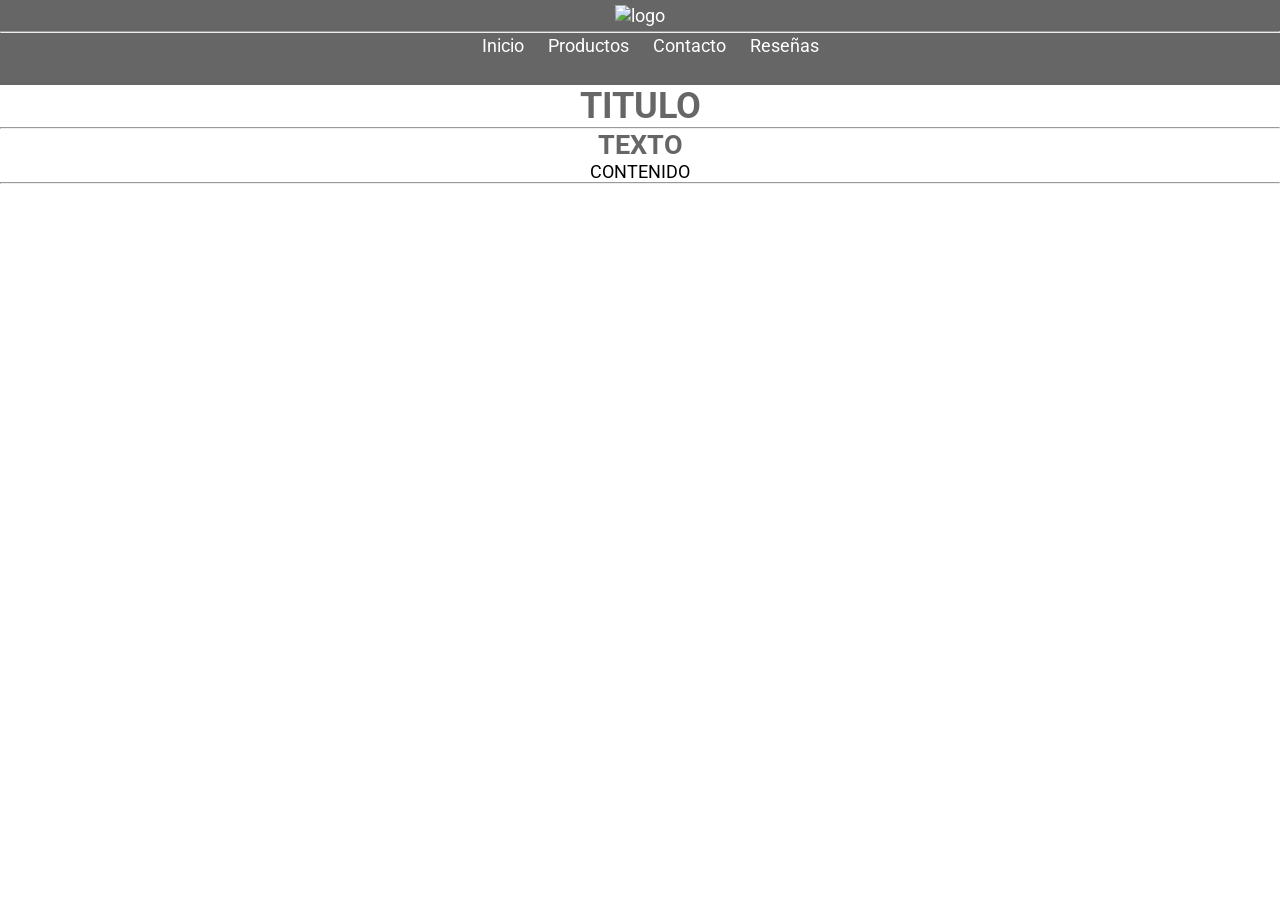
==== index.html @ 8fa8ebf1 "Configurar para poder poner nuestros datos" ====
<!DOCTYPE html>
<html lang="es">
<head>
	<meta charset="UTF-8">
	<meta http-equiv="X-UA-Compatible" content="IE=edge">
	<meta name="viewport" content="width=device-width, initial-scale=1.0">
	<title>aaa</title>
	<link rel="stylesheet" href="css/style.css">
	<link rel="stylesheet" href="css/mediaqueries.css">

	<link href="https://fonts.googleapis.com/css2?family=Roboto:wght@400;700&display=swap" rel="stylesheet">
</head>
<body>
	<header>
		<div class="prenav">
			<img src="" alt="logo">
			<hr>
			</div>
		<nav>
			<ul>
				<li></li>
				<li><a href="index.html">Inicio</a></li>
				<li><a href="productos.html">Productos</a></li>
				<li><a href="contacto.html">Contacto</a></li>
				<li><a href="reseñas.html">Reseñas</a></li>
				
			</ul>
		</nav>
	</header>
	<main>
		<h1>TITULO</h1>
		<hr>
		<section>
			<div class="index-content">
				<h2>TEXTO</h2>
				<p>CONTENIDO</p>
			</div>
		</section>
		
	</main>
	
	<footer>
		<hr>
		<h4></h4>
	</footer>
</body>
</html>
---- css/style.css ----
*{
	margin: 0;padding: 0; text-decoration: none;    font-family: 'Roboto', Open Sans, sans-serif;}
h1{
	color:#666;text-align: center;}
	h2{
		color:#666;text-align: center;}
a {
	color: white;}
header {
	background-color:  #666;	color:white;text-align: center;height: 9vh;min-height: 85px;margin: 5px;width:100vw; min-width: 380px;}
header img {
		display: inline;margin: 5px;}
nav {
	background-color: #666;color:white; }	
nav li {
	display: inline;margin: 5px;padding: 5px;vertical-align: middle;                              
}	

main{height:78%;
	}
main img{
	height: 50px;
	width: auto;
}
footer {
	color:#666;text-align: center;vertical-align: bottom;}

form{height: 100%;
	display: flex;
	flex-direction: column;
	align-items: center;
	justify-content: center;
  }
 .index-content{height: 100%;
	display: flex;
	flex-direction: column;
	align-items: center;
	justify-content: center;
	
 }


  .marcas {
	display: flex;
	flex-wrap: wrap;
	justify-content: space-evenly;
	gap: 16px;
	padding: 20px;
	height: auto;
}

.marcas img {
	width: 15%;
	height: auto;
	object-fit: contain;
	border: 1px solid #ccc;
	border-radius: 8px;
	background-color: #fff;
	box-shadow: 2px 2px 5px rgba(0,0,0,0.1);
}



  .productos {
	display: flex;
	flex-wrap: wrap;
	justify-content: center;
	gap: 16px;
	padding: 20px;
	height: auto;
}



.productos img {
	width: 30%;
	height: auto;
	object-fit: contain;
	border: 1px solid #666;
	border-radius: 8px;
	background-color: #fff;
	box-shadow: 2px 2px 5px rgba(0,0,0,0.1);
}


.reseñas {
    display: grid;
    grid-template-columns: repeat(auto-fit, minmax(280px, 1fr));
    gap: 15px;
    padding: 5%;
    background-color: #f9f9f9;
    
  }

 
  .comentario {
    border-radius: 10px;
    padding: 5%;
    box-shadow: 0 2px 6px rgba(0, 0, 0, 0.1);
    display: grid;
    grid-template-rows: auto auto 1fr;
  }

  .comentario .fecha {
    font-size:90%;
    color: #888;
    
  }

 

/*rojo: #DA251C   
gris #666
cambiar nav a desplegable con view port menor a 380
*/

header{
    margin: 0px;
}
---- css/mediaqueries.css ----
/* Estilos generales */ 
 body { font-size: 16px; } 
/* Estilos para pantallas pequeñas (menos de 600px) */
 @media only screen and (max-width: 650px) {
 body { font-size: 14px; }

.productos {
    display: flex;
    flex-direction: column;
    align-items: center;
    text-align: center;
}
body{
    margin: 0px;
}
header{
    margin: 0px;
    width: 100%;
    margin-bottom: 20px;
}
nav li {
	display: flex;margin: 5px;padding: 5px;flex-direction: column;
    align-self: center;
}	
nav{
    align-items: center;
    text-align: center;
    margin-bottom: 20px;
}
main{
    margin-top: 100px;
}
}



/* Estilos para pantallas medianas (más de 768px) */ 
 @media only screen and (min-width: 768px) { body { font-size: 18px; } 




}
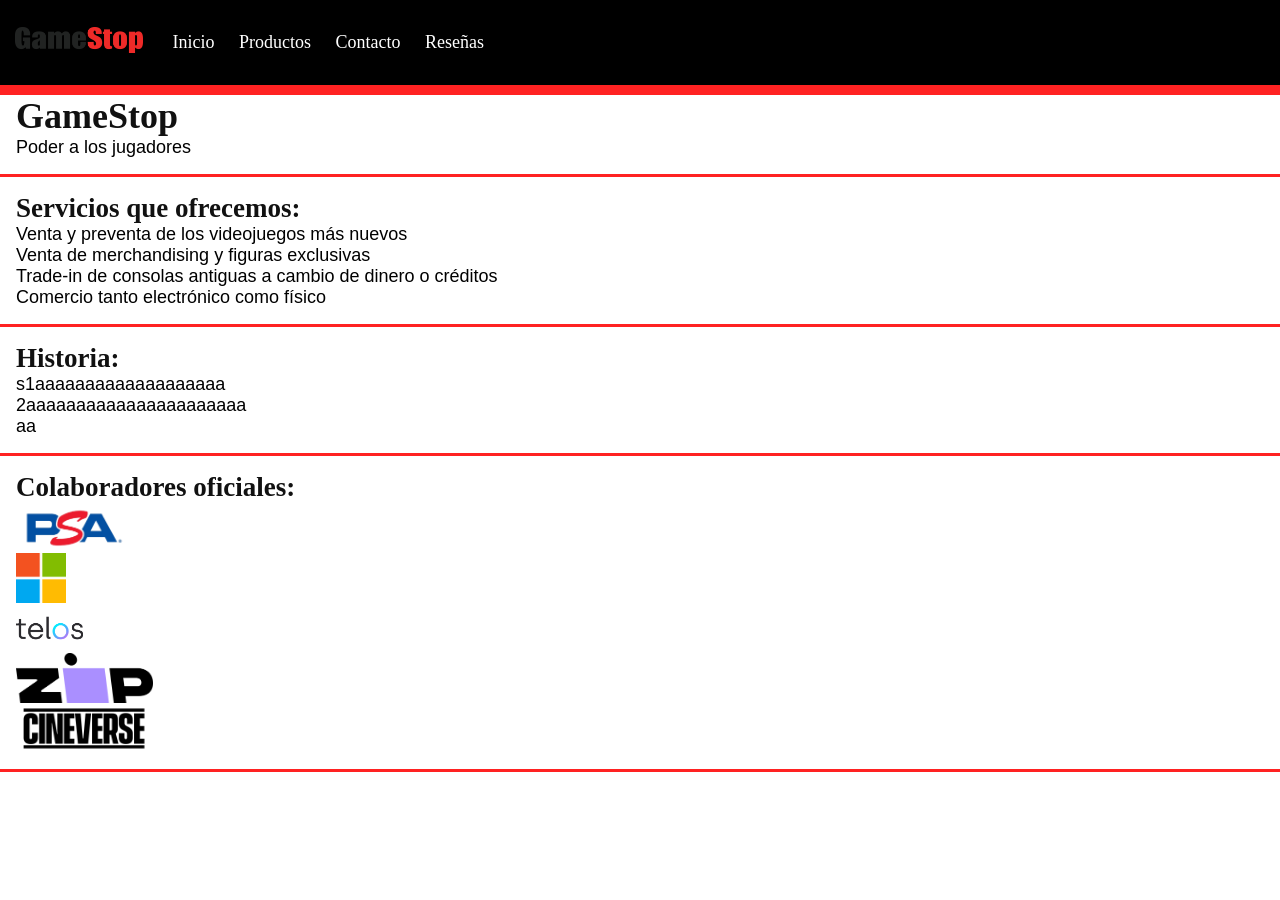
==== commit f32e0de2: "Diseño de inicio" ====
--- a/index.html
+++ b/index.html
@@ -4,7 +4,7 @@
 	<meta charset="UTF-8">
 	<meta http-equiv="X-UA-Compatible" content="IE=edge">
 	<meta name="viewport" content="width=device-width, initial-scale=1.0">
-	<title>aaa</title>
+	<title>GameStop</title>
 	<link rel="stylesheet" href="css/style.css">
 	<link rel="stylesheet" href="css/mediaqueries.css">
 
@@ -12,13 +12,11 @@
 </head>
 <body>
 	<header>
-		<div class="prenav">
-			<img src="" alt="logo">
-			<hr>
-			</div>
+		
 		<nav>
+			
 			<ul>
-				<li></li>
+				<li><img src="img/logo.png" alt="logo" id="logo"></li>
 				<li><a href="index.html">Inicio</a></li>
 				<li><a href="productos.html">Productos</a></li>
 				<li><a href="contacto.html">Contacto</a></li>
@@ -28,12 +26,48 @@
 		</nav>
 	</header>
 	<main>
-		<h1>TITULO</h1>
+		<div class="index-content">
+		<h1>GameStop</h1>
+		<p>Poder a los jugadores</p>
+		
+		</div>
 		<hr>
 		<section>
 			<div class="index-content">
-				<h2>TEXTO</h2>
-				<p>CONTENIDO</p>
+				<h2>Servicios que ofrecemos:</h2>
+				<ul>
+					<p>Venta y preventa de los videojuegos más nuevos</p>
+					<p>Venta de merchandising y figuras exclusivas</p>
+					<p>Trade-in de consolas antiguas a cambio de dinero o créditos</p>
+					<p>Comercio tanto electrónico como físico</p>
+				</ul>
+				
+			</div>
+			<hr>
+			<div class="index-content">
+				<h2>Historia:</h2>
+				
+					<p>s1aaaaaaaaaaaaaaaaaaa </p>
+					<p>2aaaaaaaaaaaaaaaaaaaaaa</p>
+					<p>aa</p>
+				
+				
+			</div>
+			<hr>
+			<div class="index-content">
+				<h2>Colaboradores oficiales:</h2>
+				
+					<img src="img/psa.png" alt="PSA">
+					<img src="img/microsoft.png" alt="Microsoft">
+					<img src="img/telos.png" alt="Telos">
+					<img src="img/zip.png" alt="Zip">
+					<img src="img/cineverse.png" alt="Cineverse">
+
+
+
+
+				
+				
 			</div>
 		</section>
 		
--- a/css/style.css
+++ b/css/style.css
@@ -1,17 +1,41 @@
 *{
-	margin: 0;padding: 0; text-decoration: none;    font-family: 'Roboto', Open Sans, sans-serif;}
+	margin: 0;padding: 0; text-decoration: none;    font-family: 'Impact';}
 h1{
-	color:#666;text-align: center;}
+	color:#111111;text-align: left;}
 	h2{
-		color:#666;text-align: center;}
+		color:#111111;text-align: left;}
 a {
 	color: white;}
+
+p{
+	font-family: 'Franklin Gothic Medium', 'Arial Narrow', Arial, sans-serif;
+	font-weight: 100;
+}
+div{
+	text-align: left;
+}
 header {
-	background-color:  #666;	color:white;text-align: center;height: 9vh;min-height: 85px;margin: 5px;width:100vw; min-width: 380px;}
+	background-color:  #000000;	color:white;height: 9vh;min-height: 85px;margin: 5px;width:100vw; min-width: 380px;
+
+	border-bottom: 10px solid #ff2222;
+
+	align-content: center;
+	
+	justify-content: left;
+	margin: 0px;
+	width: 100%;
+}
+
 header img {
 		display: inline;margin: 5px;}
 nav {
-	background-color: #666;color:white; }	
+	background-color: #000000;color:white; 
+	align-self: center;
+	justify-content: left;
+	justify-items: left;
+	text-align: left;
+}	
+
 nav li {
 	display: inline;margin: 5px;padding: 5px;vertical-align: middle;                              
 }	
@@ -23,7 +47,7 @@
 	width: auto;
 }
 footer {
-	color:#666;text-align: center;vertical-align: bottom;}
+	color:#111111;text-align: center;vertical-align: bottom;}
 
 form{height: 100%;
 	display: flex;
@@ -31,11 +55,16 @@
 	align-items: center;
 	justify-content: center;
   }
+
+
  .index-content{height: 100%;
 	display: flex;
 	flex-direction: column;
-	align-items: center;
-	justify-content: center;
+	justify-content: left;
+	text-align: left;
+	
+	align-items:flex-start;
+	margin-left: 1rem;
 	
  }
 
@@ -114,6 +143,18 @@
 cambiar nav a desplegable con view port menor a 380
 */
 
-header{
-    margin: 0px;
-}+
+
+hr{
+	color: #ff2222;
+	background-color: #ff2222;
+	border: none;
+	height: 3px;
+	margin-top: 1rem;
+	margin-bottom: 1rem;
+}
+
+#logo{
+	width: 10%;
+
+}
--- a/css/mediaqueries.css
+++ b/css/mediaqueries.css
@@ -20,8 +20,11 @@
 }
 nav li {
 	display: flex;margin: 5px;padding: 5px;flex-direction: column;
+    align-self:center;
+}	
+#logo{
     align-self: center;
-}	
+}
 nav{
     align-items: center;
     text-align: center;
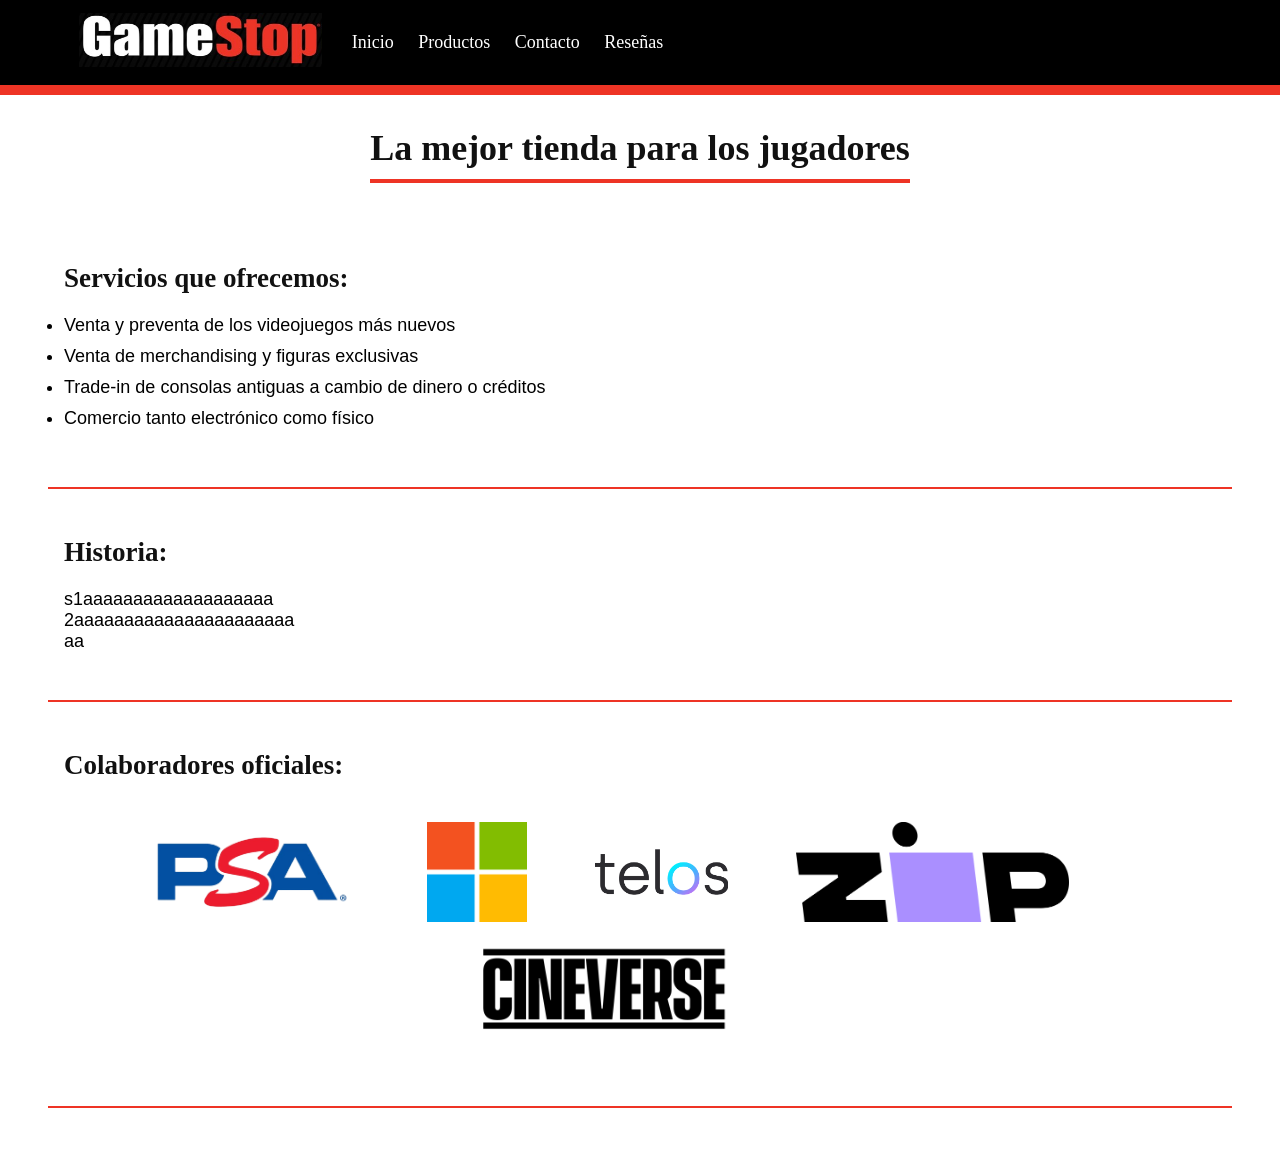
==== commit 14400247: "Seguido el diseño" ====
--- a/index.html
+++ b/index.html
@@ -16,7 +16,7 @@
 		<nav>
 			
 			<ul>
-				<li><img src="img/logo.png" alt="logo" id="logo"></li>
+				<li><img src="img/gblack.jpg" alt="logo" id="logo"></li>
 				<li><a href="index.html">Inicio</a></li>
 				<li><a href="productos.html">Productos</a></li>
 				<li><a href="contacto.html">Contacto</a></li>
@@ -27,26 +27,27 @@
 	</header>
 	<main>
 		<div class="index-content">
-		<h1>GameStop</h1>
-		<p>Poder a los jugadores</p>
+		<h1>La mejor tienda para los jugadores</h1>
 		
 		</div>
-		<hr>
+		
 		<section>
-			<div class="index-content">
+			<div class="index-content" id="servicios">
 				<h2>Servicios que ofrecemos:</h2>
+				<br>
+				
 				<ul>
-					<p>Venta y preventa de los videojuegos más nuevos</p>
-					<p>Venta de merchandising y figuras exclusivas</p>
-					<p>Trade-in de consolas antiguas a cambio de dinero o créditos</p>
-					<p>Comercio tanto electrónico como físico</p>
+					<li><p>Venta y preventa de los videojuegos más nuevos</p></li>
+					<li><p>Venta de merchandising y figuras exclusivas</p></li>
+					<li><p>Trade-in de consolas antiguas a cambio de dinero o créditos</p></li>
+					<li><p>Comercio tanto electrónico como físico</p></li>
 				</ul>
 				
 			</div>
 			<hr>
-			<div class="index-content">
+			<div class="index-content" id="historia">
 				<h2>Historia:</h2>
-				
+				<br>
 					<p>s1aaaaaaaaaaaaaaaaaaa </p>
 					<p>2aaaaaaaaaaaaaaaaaaaaaa</p>
 					<p>aa</p>
@@ -56,13 +57,14 @@
 			<hr>
 			<div class="index-content">
 				<h2>Colaboradores oficiales:</h2>
-				
+				<br>
+				<div class="colaboradores">
 					<img src="img/psa.png" alt="PSA">
 					<img src="img/microsoft.png" alt="Microsoft">
 					<img src="img/telos.png" alt="Telos">
 					<img src="img/zip.png" alt="Zip">
 					<img src="img/cineverse.png" alt="Cineverse">
-
+				</div>
 
 
 
--- a/css/style.css
+++ b/css/style.css
@@ -1,7 +1,9 @@
 *{
 	margin: 0;padding: 0; text-decoration: none;    font-family: 'Impact';}
 h1{
-	color:#111111;text-align: left;}
+	color:#111111;align-self: center;margin-top: 2rem;margin-bottom: 5rem; padding-bottom: 10px;
+	border-bottom: 4px solid #ee3425;
+}
 	h2{
 		color:#111111;text-align: left;}
 a {
@@ -17,7 +19,7 @@
 header {
 	background-color:  #000000;	color:white;height: 9vh;min-height: 85px;margin: 5px;width:100vw; min-width: 380px;
 
-	border-bottom: 10px solid #ff2222;
+	border-bottom: 10px solid #ee3425;
 
 	align-content: center;
 	
@@ -26,14 +28,16 @@
 	width: 100%;
 }
 
-header img {
-		display: inline;margin: 5px;}
+
+
 nav {
 	background-color: #000000;color:white; 
 	align-self: center;
 	justify-content: left;
 	justify-items: left;
 	text-align: left;
+		margin-left: 4rem;
+
 }	
 
 nav li {
@@ -43,7 +47,7 @@
 main{height:78%;
 	}
 main img{
-	height: 50px;
+	height: 100px;
 	width: auto;
 }
 footer {
@@ -64,62 +68,55 @@
 	text-align: left;
 	
 	align-items:flex-start;
-	margin-left: 1rem;
+	margin-left: 4rem;
+	margin-right: 4rem;
 	
  }
 
 
-  .marcas {
+
+hr{
+	color: #ee3425;
+	background-color: #ee3425;
+	border: none;
+	height: 2px;
+	margin-top: 3rem;
+	margin-bottom: 3rem;
+	margin-left: 3rem;
+	margin-right: 3rem;
+}
+
+#logo{
+	width: 20%;
+	display: inline;
+	margin: 5px;
+}
+
+
+.colaboradores{
+	width: 90%	;
 	display: flex;
 	flex-wrap: wrap;
 	justify-content: space-evenly;
+	text-align: center;
 	gap: 16px;
 	padding: 20px;
 	height: auto;
 }
-
-.marcas img {
-	width: 15%;
-	height: auto;
-	object-fit: contain;
-	border: 1px solid #ccc;
-	border-radius: 8px;
-	background-color: #fff;
-	box-shadow: 2px 2px 5px rgba(0,0,0,0.1);
+ 
+#servicios{
+	li{
+		margin-bottom: 10px;
+	}
 }
 
 
 
-  .productos {
-	display: flex;
-	flex-wrap: wrap;
-	justify-content: center;
-	gap: 16px;
-	padding: 20px;
-	height: auto;
-}
+ 
 
 
 
-.productos img {
-	width: 30%;
-	height: auto;
-	object-fit: contain;
-	border: 1px solid #666;
-	border-radius: 8px;
-	background-color: #fff;
-	box-shadow: 2px 2px 5px rgba(0,0,0,0.1);
-}
-
-
-.reseñas {
-    display: grid;
-    grid-template-columns: repeat(auto-fit, minmax(280px, 1fr));
-    gap: 15px;
-    padding: 5%;
-    background-color: #f9f9f9;
-    
-  }
+/* Estilos preset de reseñas */
 
  
   .comentario {
@@ -138,23 +135,5 @@
 
  
 
-/*rojo: #DA251C   
-gris #666
-cambiar nav a desplegable con view port menor a 380
-*/
 
 
-
-hr{
-	color: #ff2222;
-	background-color: #ff2222;
-	border: none;
-	height: 3px;
-	margin-top: 1rem;
-	margin-bottom: 1rem;
-}
-
-#logo{
-	width: 10%;
-
-}
--- a/css/mediaqueries.css
+++ b/css/mediaqueries.css
@@ -29,6 +29,9 @@
     align-items: center;
     text-align: center;
     margin-bottom: 20px;
+    margin-left: 0px;
+	margin-right: 0px;
+    border-bottom: 10px solid #ee3425;
 }
 main{
     margin-top: 100px;
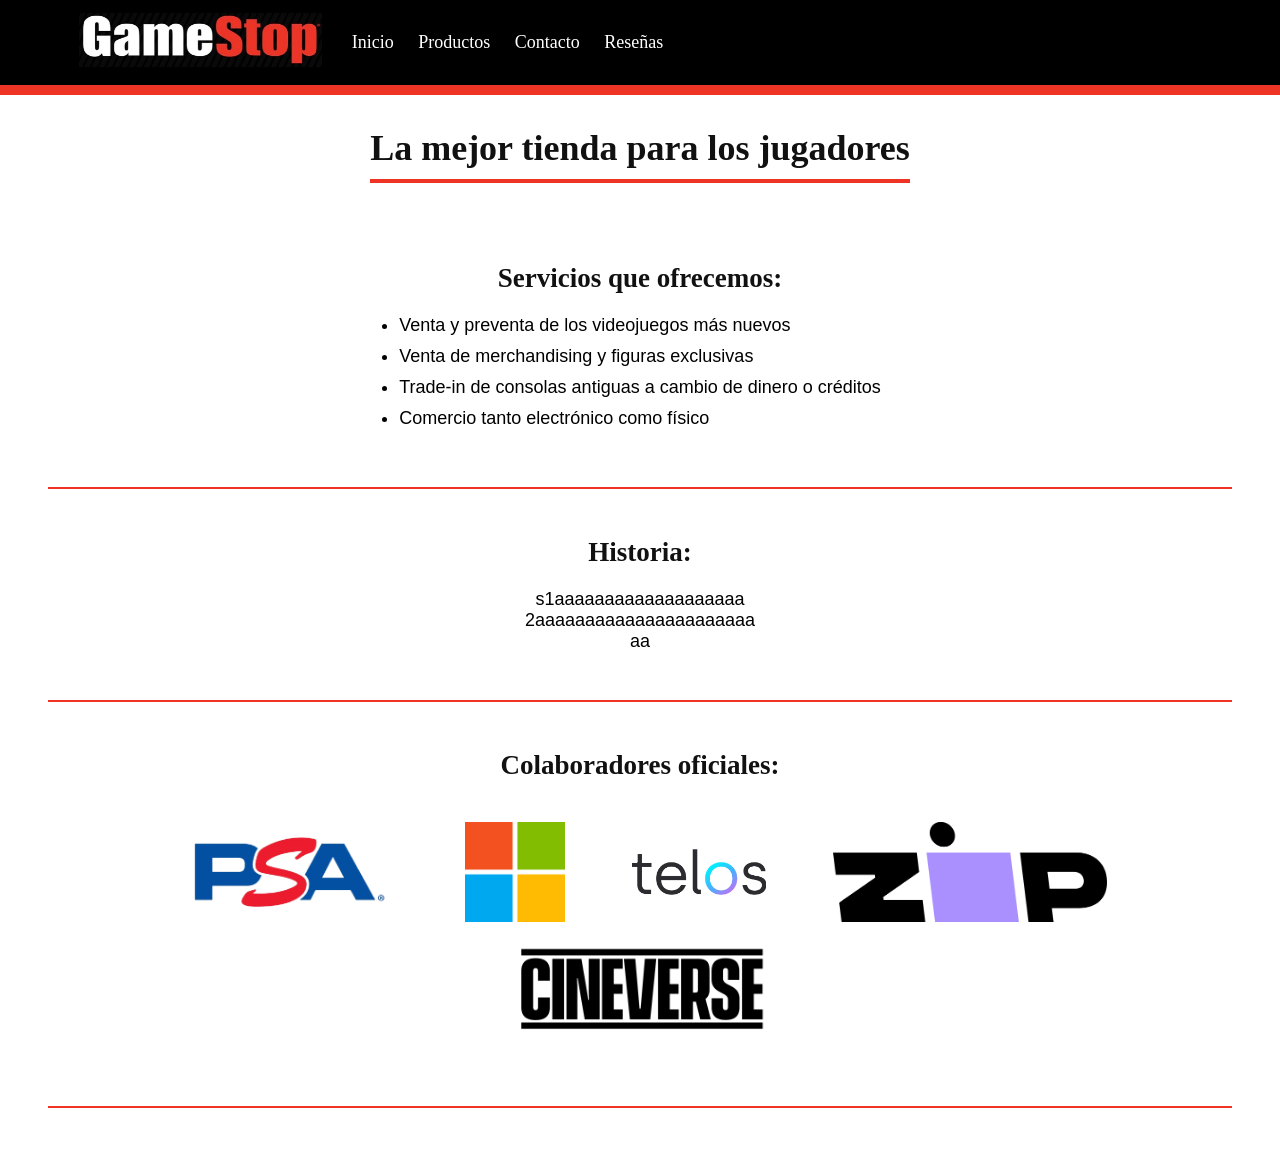
==== commit af1e5746: "arreglos" ====
--- a/index.html
+++ b/index.html
@@ -16,7 +16,7 @@
 		<nav>
 			
 			<ul>
-				<li><img src="img/gblack.jpg" alt="logo" id="logo"></li>
+				<li><img src="images/gblack.jpg" alt="logo" id="logo"></li>
 				<li><a href="index.html">Inicio</a></li>
 				<li><a href="productos.html">Productos</a></li>
 				<li><a href="contacto.html">Contacto</a></li>
@@ -59,11 +59,11 @@
 				<h2>Colaboradores oficiales:</h2>
 				<br>
 				<div class="colaboradores">
-					<img src="img/psa.png" alt="PSA">
-					<img src="img/microsoft.png" alt="Microsoft">
-					<img src="img/telos.png" alt="Telos">
-					<img src="img/zip.png" alt="Zip">
-					<img src="img/cineverse.png" alt="Cineverse">
+					<img src="images/psa.png" alt="PSA">
+					<img src="images/microsoft.png" alt="Microsoft">
+					<img src="images/telos.png" alt="Telos">
+					<img src="images/zip.png" alt="Zip">
+					<img src="images/cineverse.png" alt="Cineverse">
 				</div>
 
 
--- a/css/style.css
+++ b/css/style.css
@@ -40,9 +40,27 @@
 
 }	
 
+
+
+
+a {
+  color: white;
+}
+
+
+header img {
+  display: inline;
+  margin: 5px;
+}
+
+
+
 nav li {
-	display: inline;margin: 5px;padding: 5px;vertical-align: middle;                              
-}	
+  display: inline;
+  margin: 5px;
+  padding: 5px;
+  vertical-align: middle;
+}
 
 main{height:78%;
 	}
@@ -90,8 +108,34 @@
 	width: 20%;
 	display: inline;
 	margin: 5px;
-}
-
+
+}
+main {
+  height: 78%;
+}
+
+main img {
+  height: 100px;
+  width: auto;
+}
+
+
+
+form {
+  height: 100%;
+  display: flex;
+  flex-direction: column;
+  align-items: center;
+  justify-content: center;
+}
+
+.index-content {
+  height: 100%;
+  display: flex;
+  flex-direction: column;
+  align-items: center;
+  justify-content: center;
+}
 
 .colaboradores{
 	width: 90%	;
@@ -101,7 +145,16 @@
 	text-align: center;
 	gap: 16px;
 	padding: 20px;
-	height: auto;
+  height: auto; }
+  
+  
+.marcas {
+  display: flex;
+  flex-wrap: wrap;
+  justify-content: space-evenly;
+  gap: 16px;
+  padding: 20px;
+  height: auto;
 }
  
 #servicios{
@@ -110,30 +163,76 @@
 	}
 }
 
+.marcas img {
+  width: 15%;
+  height: auto;
+  object-fit: contain;
+  border: 1px solid #ccc;
+  border-radius: 8px;
+  background-color: #fff;
+  box-shadow: 2px 2px 5px rgba(0, 0, 0, 0.1);
+}
+
+
+/* Estilos preset de reseñas */
+
 
 
  
-
-
-
-/* Estilos preset de reseñas */
+.reseñas {
+  display: grid;
+  grid-template-columns: repeat(auto-fit, minmax(280px, 1fr));
+  gap: 15px;
+  padding: 5%;
+  background-color: #f9f9f9;
+}
+
+.comentario {
+  border-radius: 10px;
+  padding: 5%;
+  box-shadow: 0 2px 6px rgba(0, 0, 0, 0.1);
+  display: grid;
+  grid-template-rows: auto auto 1fr;
+}
+
+.comentario .fecha {
+  font-size: 90%;
+  color: #888;
+}
+
+
+
+
+  /* Productos */
+  
+  .division-juegos{
+	margin: 10px;
+}
+
+.productos p{
+	font-family: 'Franklin Gothic Medium', 'Arial Narrow', Arial, sans-serif;
+	font-size: 40px;
+	text-align: center;
+  }
+
+
+
+.productos {
+  display: flex;
+  flex-wrap: wrap;
+  justify-content: center;
+  gap: 16px;
+  padding: 20px;
+}
 
  
-  .comentario {
-    border-radius: 10px;
-    padding: 5%;
-    box-shadow: 0 2px 6px rgba(0, 0, 0, 0.1);
-    display: grid;
-    grid-template-rows: auto auto 1fr;
-  }
-
-  .comentario .fecha {
-    font-size:90%;
-    color: #888;
-    
-  }
-
- 
-
-
-
+.productos img {
+  width: 400px;
+  height: 70%;
+  object-fit: contain;
+  border: 1px solid #666;
+  border-radius: 8px;
+  background-color: #fff;
+  box-shadow: 2px 2px 5px rgba(0, 0, 0, 0.1);
+
+}
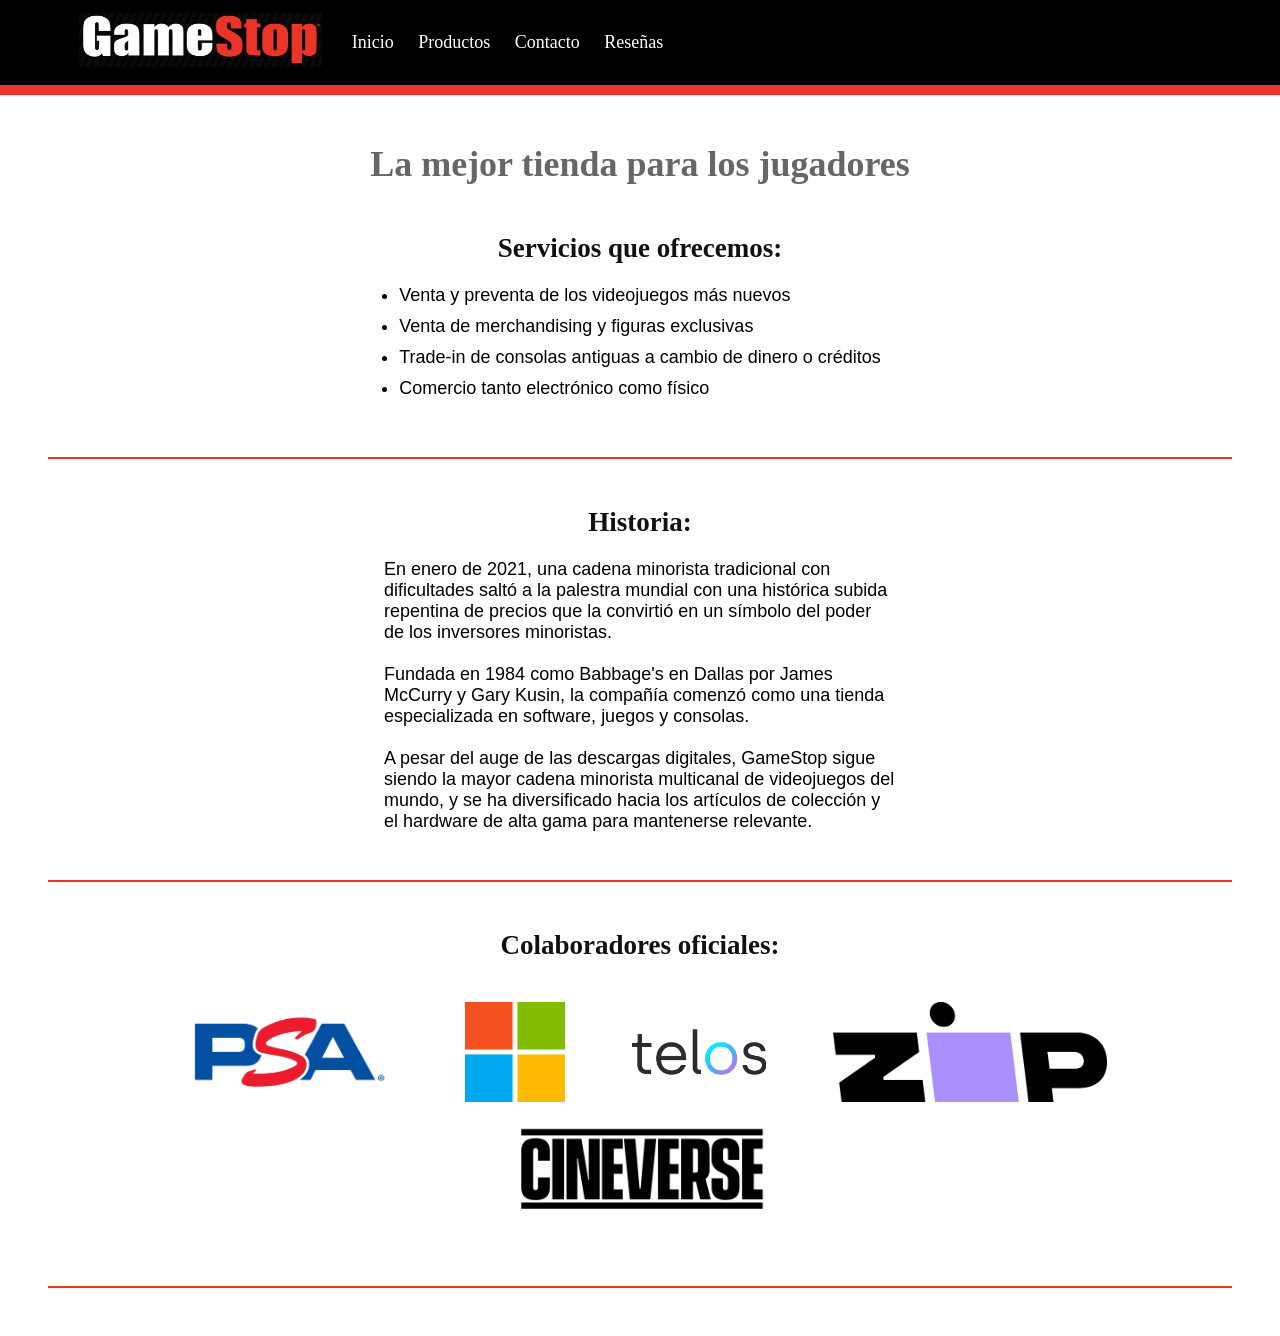
==== commit 2b53605e: "terminar el resto de secciones" ====
--- a/index.html
+++ b/index.html
@@ -26,8 +26,9 @@
 		</nav>
 	</header>
 	<main>
-		<div class="index-content">
+		<div class="title">
 		<h1>La mejor tienda para los jugadores</h1>
+		
 		
 		</div>
 		
@@ -48,9 +49,12 @@
 			<div class="index-content" id="historia">
 				<h2>Historia:</h2>
 				<br>
-					<p>s1aaaaaaaaaaaaaaaaaaa </p>
-					<p>2aaaaaaaaaaaaaaaaaaaaaa</p>
-					<p>aa</p>
+					<p>En enero de 2021, una cadena minorista tradicional con dificultades saltó a la palestra mundial con una histórica subida repentina de precios que la convirtió en un símbolo del poder de los inversores minoristas. </p>
+					<br>
+					<p>Fundada en 1984 como Babbage's en Dallas por James McCurry y Gary Kusin, la compañía comenzó como una tienda especializada en software, juegos y consolas.</p>
+					<br>
+					<p> A pesar del auge de las descargas digitales, GameStop sigue siendo la mayor cadena minorista multicanal de videojuegos del mundo, y se ha diversificado hacia los artículos de colección y el hardware de alta gama para mantenerse relevante.</p>
+					
 				
 				
 			</div>
--- a/css/style.css
+++ b/css/style.css
@@ -1,34 +1,42 @@
+
+/* General */
+
+
 *{
-	margin: 0;padding: 0; text-decoration: none;    font-family: 'Impact';}
+	margin: 0;padding: 0; text-decoration: none;    font-family: 'Impact';
+}
+
 h1{
-	color:#111111;align-self: center;margin-top: 2rem;margin-bottom: 5rem; padding-bottom: 10px;
-	border-bottom: 4px solid #ee3425;
-}
-	h2{
-		color:#111111;text-align: left;}
+	color:#666;text-align: center;
+	margin: 3rem;
+}
+
+h2{
+	color:#111111;text-align: left;
+}
+
 a {
-	color: white;}
+	color: white;
+}
 
 p{
 	font-family: 'Franklin Gothic Medium', 'Arial Narrow', Arial, sans-serif;
 	font-weight: 100;
 }
-div{
-	text-align: left;
-}
+
 header {
 	background-color:  #000000;	color:white;height: 9vh;min-height: 85px;margin: 5px;width:100vw; min-width: 380px;
-
 	border-bottom: 10px solid #ee3425;
-
 	align-content: center;
-	
 	justify-content: left;
 	margin: 0px;
 	width: 100%;
 }
-
-
+#logo{
+	width: 20%;
+	display: inline;
+	margin: 5px;
+}
 
 nav {
 	background-color: #000000;color:white; 
@@ -36,12 +44,8 @@
 	justify-content: left;
 	justify-items: left;
 	text-align: left;
-		margin-left: 4rem;
-
-}	
-
-
-
+	margin-left: 4rem;
+}
 
 a {
   color: white;
@@ -52,8 +56,6 @@
   display: inline;
   margin: 5px;
 }
-
-
 
 nav li {
   display: inline;
@@ -62,36 +64,28 @@
   vertical-align: middle;
 }
 
-main{height:78%;
-	}
+main{
+  height:78%;
+}
+
 main img{
 	height: 100px;
 	width: auto;
 }
+
 footer {
-	color:#111111;text-align: center;vertical-align: bottom;}
-
-form{height: 100%;
+	color:#111111;text-align: center;vertical-align: bottom;
+}
+
+.title{
 	display: flex;
 	flex-direction: column;
+	text-align: left;
 	align-items: center;
-	justify-content: center;
-  }
-
-
- .index-content{height: 100%;
-	display: flex;
-	flex-direction: column;
-	justify-content: left;
-	text-align: left;
-	
-	align-items:flex-start;
+ 	justify-content: center;
 	margin-left: 4rem;
 	margin-right: 4rem;
-	
- }
-
-
+}
 
 hr{
 	color: #ee3425;
@@ -104,38 +98,24 @@
 	margin-right: 3rem;
 }
 
-#logo{
-	width: 20%;
-	display: inline;
-	margin: 5px;
-
-}
-main {
-  height: 78%;
-}
-
-main img {
-  height: 100px;
-  width: auto;
-}
-
-
-
-form {
+
+#historia p {
+	margin-left: 20rem;
+	margin-right: 20rem;
+}
+
+/* Inicio */
+
+ .index-content{
   height: 100%;
-  display: flex;
-  flex-direction: column;
+	display: flex;
+	flex-direction: column;
+  text-align: left;
   align-items: center;
-  justify-content: center;
-}
-
-.index-content {
-  height: 100%;
-  display: flex;
-  flex-direction: column;
-  align-items: center;
-  justify-content: center;
-}
+ 	justify-content: center;
+	margin-left: 4rem;
+	margin-right: 4rem;
+ }
 
 .colaboradores{
 	width: 90%	;
@@ -145,9 +125,9 @@
 	text-align: center;
 	gap: 16px;
 	padding: 20px;
-  height: auto; }
-  
-  
+  height: auto;
+}
+
 .marcas {
   display: flex;
   flex-wrap: wrap;
@@ -173,57 +153,6 @@
   box-shadow: 2px 2px 5px rgba(0, 0, 0, 0.1);
 }
 
-
-/* Estilos preset de reseñas */
-
-
-
- 
-.reseñas {
-  display: grid;
-  grid-template-columns: repeat(auto-fit, minmax(280px, 1fr));
-  gap: 15px;
-  padding: 5%;
-  background-color: #f9f9f9;
-}
-
-.comentario {
-  border-radius: 10px;
-  padding: 5%;
-  box-shadow: 0 2px 6px rgba(0, 0, 0, 0.1);
-  display: grid;
-  grid-template-rows: auto auto 1fr;
-}
-
-.comentario .fecha {
-  font-size: 90%;
-  color: #888;
-}
-
-
-
-
-  /* Productos */
-  
-  .division-juegos{
-	margin: 10px;
-}
-
-.productos p{
-	font-family: 'Franklin Gothic Medium', 'Arial Narrow', Arial, sans-serif;
-	font-size: 40px;
-	text-align: center;
-  }
-
-
-
-.productos {
-  display: flex;
-  flex-wrap: wrap;
-  justify-content: center;
-  gap: 16px;
-  padding: 20px;
-}
 
  
 .productos img {
@@ -234,5 +163,70 @@
   border-radius: 8px;
   background-color: #fff;
   box-shadow: 2px 2px 5px rgba(0, 0, 0, 0.1);
-
-}
+}
+
+/* Contacto */
+
+
+form{
+  height: 100%;
+	display: flex;
+	flex-direction: column;
+	align-items: center;
+	justify-content: center;
+ }
+
+
+.inp{
+	margin-top: 10px;
+	margin-bottom: 10px;
+	width:10%
+}
+
+/* Estilos preset de reseñas */
+
+.comentario {
+  border-radius: 10px;
+  padding: 5%;
+  box-shadow: 0 2px 6px rgba(0, 0, 0, 0.1);
+  display: grid;
+  grid-template-rows: auto auto 1fr;
+}
+
+.comentario .fecha {
+  font-size:90%;
+  color: #888;
+}
+
+.reseñas {
+  display: grid;
+  grid-template-columns: repeat(auto-fit, minmax(280px, 1fr));
+  gap: 15px;
+  padding: 5%;
+  background-color: #f9f9f9;
+}
+
+.comentario {
+  border-radius: 10px;
+  padding: 5%;
+  box-shadow: 0 2px 6px rgba(0, 0, 0, 0.1);
+  display: grid;
+  grid-template-rows: auto auto 1fr;
+}
+
+.comentario .fecha {
+  font-size: 90%;
+  color: #888;
+}
+
+/* Productos */
+  
+.division-juegos{
+	margin: 10px;
+}
+
+.productos p{
+	font-family: 'Franklin Gothic Medium', 'Arial Narrow', Arial, sans-serif;
+	font-size: 40px;
+	text-align: center;
+}
